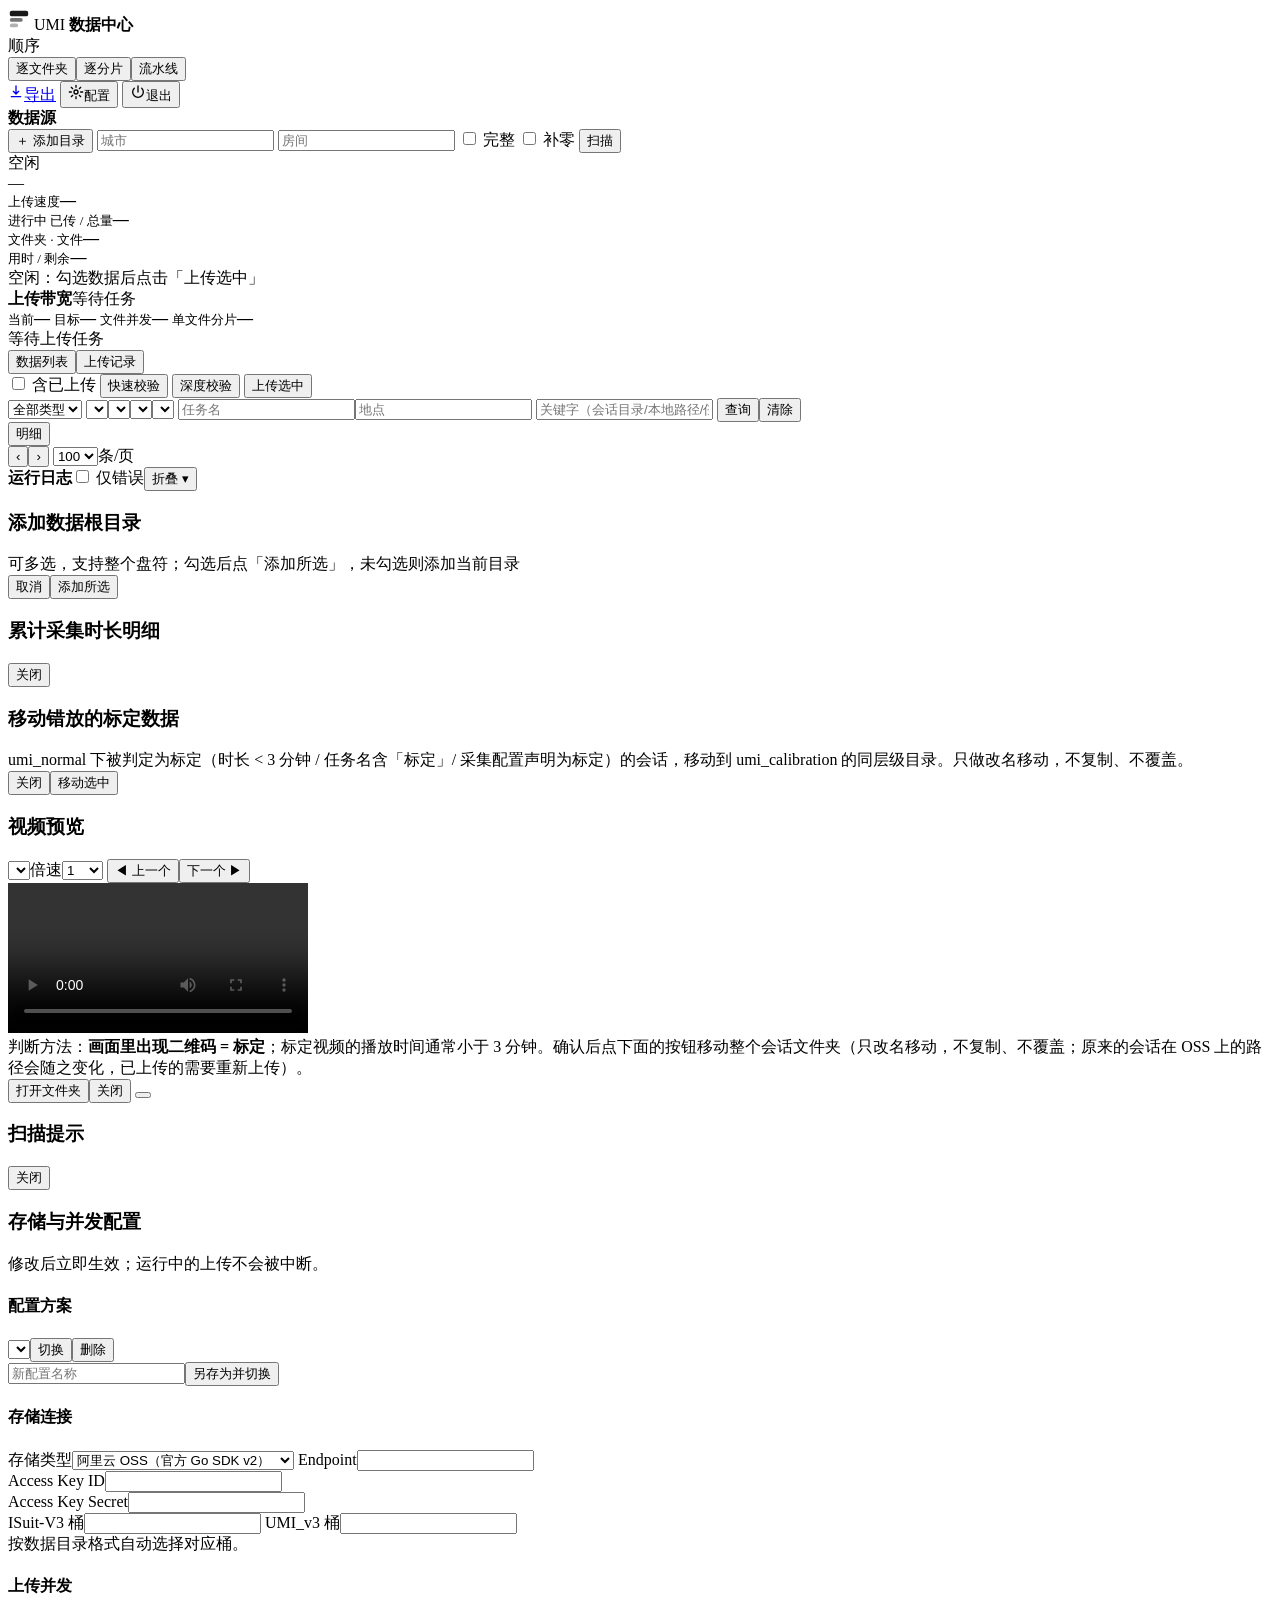
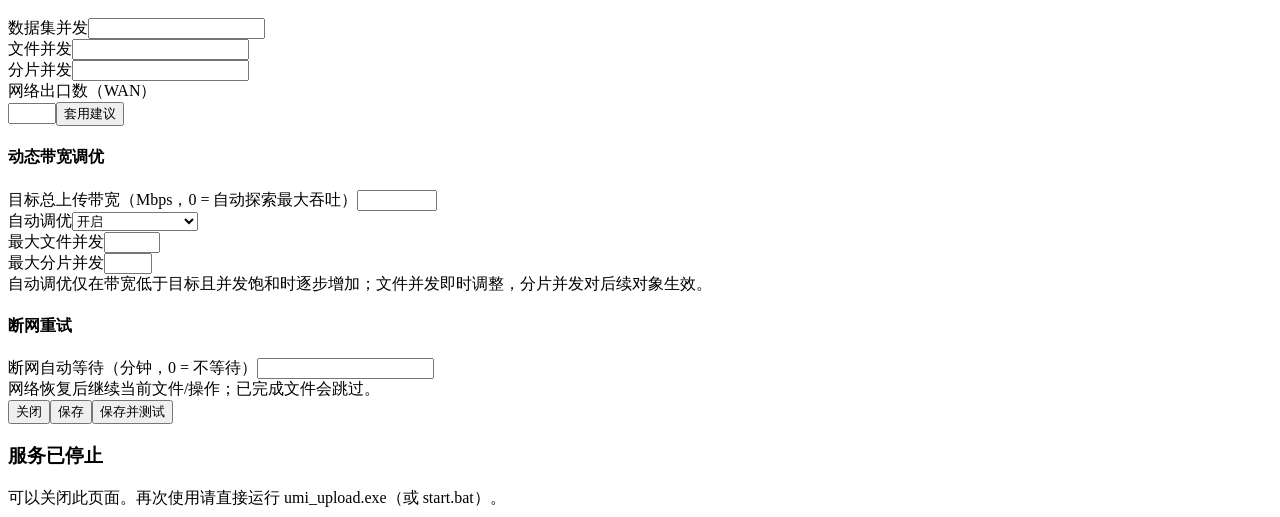
==== web/index.html @ 554975e3 "ui: simplify upload bandwidth card labels" ====
<!doctype html>
<html lang="zh">
<head>
<meta charset="utf-8">
<meta name="viewport" content="width=device-width,initial-scale=1">
<title>UMI 数据中心</title>
<link rel="stylesheet" href="/static/css/app.css">
</head>
<body>
<!-- 页面结构（自上而下）：应用栏 → 中断提示 → [数据源 | 进度] → 工具栏(页签+操作) → 过滤条 → 汇总/分页 → 表格 → 日志。
     交互统一用 data-act / data-change 属性，处理函数在 js/main.js 的 ACT 表里。样式变量在 css/app.css 顶部。 -->

<header class="appbar">
  <div class="brand">
    <svg viewBox="0 0 24 24" width="22" height="22" aria-hidden="true"><rect x="2" y="3" width="20" height="6" rx="2" fill="currentColor" opacity=".9"/><rect x="2" y="11" width="14" height="4" rx="2" fill="currentColor" opacity=".55"/><rect x="2" y="17" width="9" height="4" rx="2" fill="currentColor" opacity=".3"/></svg>
    <span>UMI <b>数据中心</b></span>
  </div>
  <span class="grow"></span>
  <div class="ctls">
    <div class="ctl" title="基于阿里云 OSS Go SDK 上传：逐文件夹（上个文件夹传完再传下一个）；逐分片（每个文件夹传完即核对远端列表，后台提前算哈希）；流水线（整会话连续上传，无文件夹间空档，带宽利用最高）"><label>顺序</label>
      <div class="seg"><button data-act="cfg" data-k="order" data-v="folder">逐文件夹</button><button data-act="cfg" data-k="order" data-v="slice">逐分片</button><button data-act="cfg" data-k="order" data-v="pipeline">流水线</button></div></div>
    <span class="vsep"></span>
    <a class="btn icon" href="/api/export" title="导出上传记录（官方客户端 upload-history 格式）"><svg viewBox="0 0 24 24" width="16" height="16"><path d="M12 3v12m0 0l-4-4m4 4l4-4M5 19h14" fill="none" stroke="currentColor" stroke-width="2" stroke-linecap="round" stroke-linejoin="round"/></svg>导出</a>
    <button class="btn icon" data-act="openConfig" title="OSS / 并发配置"><svg viewBox="0 0 24 24" width="16" height="16"><circle cx="12" cy="12" r="3" fill="none" stroke="currentColor" stroke-width="2"/><path d="M12 2v3m0 14v3M2 12h3m14 0h3M5 5l2 2m10 10l2 2M19 5l-2 2M7 17l-2 2" stroke="currentColor" stroke-width="2" stroke-linecap="round"/></svg>配置</button>
    <button class="btn icon danger" data-act="shutdown" title="退出服务（等同于关闭 cmd 窗口）"><svg viewBox="0 0 24 24" width="16" height="16"><path d="M12 3v9M6.4 6.4a8 8 0 1011.2 0" fill="none" stroke="currentColor" stroke-width="2" stroke-linecap="round"/></svg>退出</button>
  </div>
</header>

<div id="notice" class="notice" hidden></div>

<section class="top">
  <div class="card src">
    <div class="card-h"><b>数据源</b><span class="muted" id="sinfo"></span><span class="muted" id="prtp"></span><span class="grow"></span><button class="btn small warn" id="probBtn" data-act="openProblems" hidden></button></div>
    <div class="chips" id="roots"></div>
    <div class="bk" id="bkInfo" title="两种数据格式各自上传到的桶（目录名决定格式，格式决定桶）。在「配置」里修改"></div>
    <div class="row">
      <button class="btn" id="addBtn" data-act="openBrowse">＋ 添加目录</button>
      <input id="city" class="w58" placeholder="城市" title="可选：城市缩写，如 xz（自动大写）。城市和房间都填才会覆盖本地目录里的 PRT；都留空 = OSS 路径跟随本地文件夹名" data-input="prt">
      <input id="room" class="w58" placeholder="房间" title="可选：房间号，如 001。都留空 = OSS 路径跟随本地文件夹名（改名后重新扫描即生效）" data-input="prt">
      <span class="grow"></span>
      <label class="check" title="忽略缓存，重新统计每个会话。默认只重新统计有变化的会话，重复扫描很快"><input type="checkbox" id="fullscan"> 完整</label>
      <label class="check" title="OSS 路径里的房间号补零成 3 位（PRT_WX_room2 → PRT_WX_room002），不改动本地文件夹"><input type="checkbox" id="padroom"> 补零</label>
      <button class="btn primary" id="scanBtn" data-act="scan">扫描</button>
    </div>
  </div>

  <div class="card pp" id="pp">
    <div class="pp-head"><div><div class="muted" id="ptitle">空闲</div><div class="pct" id="pct">—</div></div>
      <div class="metrics">
        <div class="metric"><small>上传速度</small><b id="spd">—</b></div>
        <div class="metric"><small>进行中 已传 / 总量</small><b id="sent">—</b></div>
        <div class="metric"><small>文件夹 · 文件</small><b id="fil">—</b></div>
        <div class="metric"><small>用时 / 剩余</small><b id="eta">—</b></div>
      </div></div>
    <div class="bar"><i id="bar1"></i></div>
    <div class="status-line" id="pl">空闲：勾选数据后点击「上传选中」</div>
  </div>

  <section class="bandwidth-card" id="bandwidthCard" aria-live="polite">
    <div class="bandwidth-title"><span class="bandwidth-dot"></span><b>上传带宽</b><span id="bwState" class="bw-state">等待任务</span></div>
    <div class="bandwidth-metrics">
      <span><small>当前</small><b id="bwSpeed">—</b></span>
      <span><small>目标</small><b id="bwTarget">—</b></span>
      <span><small>文件并发</small><b id="bwFiles">—</b></span>
      <span><small>单文件分片</small><b id="bwParts">—</b></span>
    </div>
    <div class="bandwidth-reason" id="bwChange">等待上传任务</div>
  </section>
</section>

<div class="toolbar">
  <div class="tabs"><button id="t1" class="on" data-act="tab" data-n="1">数据列表</button><button id="t2" data-act="tab" data-n="2">上传记录</button></div>
  <div class="seg fmtseg" id="fmtSeg" title="按数据格式筛选：ISuit-V3 与 UMI_v3 可以同时加载，各自有自己的标定整理方式，上传到各自的桶"></div>
  <span class="grow"></span>
  <label class="check"><input type="checkbox" id="force"> 含已上传</label>
  <span class="grp" id="mvGrp" hidden><span class="grp-l">标定整理</span>
    <button class="btn act small" id="mvBtn" data-act="openMove" title="ISuit-V3：把 umi_normal 下被判定为标定的数据（时长 &lt; 3 分钟 / 任务名含「标定」）自动列出，确认后移到 umi_calibration 对应目录" hidden>ISuit 自动</button>
    <button class="btn act small" id="umvBtn" data-act="openMove" data-to="calibration" title="UMI_v3：先点会话名看视频（画面里有二维码 = 标定），勾选后移到 umi_calibration" hidden>UMI 移到标定</button>
    <button class="btn act small" id="mvBackBtn" data-act="openMove" data-to="normal" title="UMI_v3：把勾选的标定会话移回 umi_normal（选错了可以改回来）" hidden>UMI 移回常规</button></span>
  <button class="btn act" data-act="run" data-a="verify">快速校验</button>
  <button class="btn act" data-act="run" data-a="verify_deep">深度校验</button>
  <button class="btn primary act" id="bup" data-act="run" data-a="upload">上传选中</button>
</div>

<div class="filters-wrap"><div class="filters" id="flt">
  <select id="ft"><option value="">全部类型</option><option value="normal">常规</option><option value="calibration">标定</option></select>
  <select id="fs"></select><select id="fd"></select><select id="fe" title="采集日期（session 目录名里的日期）"></select><select id="fo"></select>
  <input id="fk" placeholder="任务名"><input id="fc" placeholder="地点">
  <input id="q" placeholder="关键字（会话目录/本地路径/任务/人员/地点/设备/SN；空格分隔多个词）">
  <button class="btn primary" data-act="query">查询</button><button class="btn" data-act="clear">清除</button>
</div></div>

<div class="summary"><div id="cards" class="summary-text"></div><button class="btn small" id="xlsBtn" data-act="exportXlsx" hidden title="按当前查询条件导出上传记录为 Excel（含汇总、按设备、按人员）">导出 Excel</button><button class="btn small" data-act="openGroups" title="按设备 / 按人员 查看累计采集时长">明细</button>
  <div class="pager"><button class="btn small" data-act="page" data-d="-1">‹</button><span id="pgi" class="muted"></span><button class="btn small" data-act="page" data-d="1">›</button>
    <select id="ps" data-change="pagesize" class="narrow"><option>50</option><option selected>100</option><option>200</option><option>500</option></select><span class="muted">条/页</span></div></div>

<div class="table-wrap" id="wr"><table id="tb"></table></div>

<section class="logbox" id="logbox">
  <div class="log-h"><b>运行日志</b><span class="grow"></span><label class="check"><input type="checkbox" id="onlye"> 仅错误</label><button class="btn small" data-act="toggleLog">折叠 ▾</button></div>
  <div id="lg"></div>
</section>

<div id="toast" class="toast"></div>

<!-- 弹窗：目录选择 / 扫描提示 / OSS 配置；退出后的遮罩 -->
<div class="modal" id="mb"><div class="dlg"><h3>添加数据根目录</h3><div class="muted">可多选，支持整个盘符；勾选后点「添加所选」，未勾选则添加当前目录</div>
  <div class="muted" id="bp"></div><div class="muted ok-text" id="bh"></div><div class="dirlist" id="bl"></div>
  <div class="dlg-f"><button class="btn" data-act="closeModal" data-m="mb">取消</button><button class="btn primary" data-act="addRoots">添加所选</button></div></div></div>

<div class="modal" id="mg"><div class="dlg wide"><h3>累计采集时长明细</h3><div class="muted" id="gscope"></div><div id="gbody" class="gbody"></div>
  <div class="dlg-f"><button class="btn" data-act="closeModal" data-m="mg">关闭</button></div></div></div>

<div class="modal" id="mm"><div class="dlg wide xl"><h3 id="mmTitle">移动错放的标定数据</h3>
  <div class="muted" id="mmDesc">umi_normal 下被判定为标定（时长 &lt; 3 分钟 / 任务名含「标定」/ 采集配置声明为标定）的会话，移动到 umi_calibration 的同层级目录。只做改名移动，不复制、不覆盖。</div>
  <div id="mbody" class="gbody"></div><div id="mres" class="mres"></div>
  <div class="dlg-f"><button class="btn" data-act="closeModal" data-m="mm">关闭</button><button class="btn primary" id="mgo" data-act="doMove">移动选中</button></div></div></div>

<div class="modal" id="vm"><div class="dlg wide xl vdlg"><h3 id="vtitle">视频预览</h3>
  <div class="muted" id="vinfo"></div>
  <div class="vbar"><select id="vsel" title="选择相机视频"></select><label class="vlab">倍速<select id="vrate"><option>0.5</option><option selected>1</option><option>2</option><option>4</option><option>8</option></select></label>
    <button class="btn small" data-act="stepVideo" data-d="-1" title="列表里的上一个会话">◀ 上一个</button><button class="btn small" data-act="stepVideo" data-d="1" title="列表里的下一个会话">下一个 ▶</button></div>
  <video id="vplayer" controls preload="metadata"></video>
  <div class="muted" id="vdur"></div><div class="e-text" id="verr"></div>
  <div class="muted vhint">判断方法：<b>画面里出现二维码 = 标定</b>；标定视频的播放时间通常小于 3 分钟。确认后点下面的按钮移动整个会话文件夹（只改名移动，不复制、不覆盖；原来的会话在 OSS 上的路径会随之变化，已上传的需要重新上传）。</div>
  <div class="dlg-f"><button class="btn" data-act="videoFolder">打开文件夹</button><span class="grow"></span><button class="btn" data-act="closeVideo">关闭</button>
    <button class="btn primary" id="vmove" data-act="videoMove"></button></div></div></div>

<div class="modal" id="mp"><div class="dlg wide"><h3>扫描提示</h3><div id="pbody" class="pbody"></div>
  <div class="dlg-f"><button class="btn" data-act="closeModal" data-m="mp">关闭</button></div></div></div>

<div class="modal" id="mc"><div class="dlg config-dlg">
  <div class="config-head"><div><h3>存储与并发配置</h3><div class="muted">修改后立即生效；运行中的上传不会被中断。</div></div></div>
  <section class="cfg-profile">
    <h4 class="sec">配置方案</h4>
    <div class="cfg-profile-row"><select id="c_profile_select"></select><button class="btn" data-act="switchConfigProfile">切换</button><button class="btn" data-act="deleteConfigProfile">删除</button></div>
    <div class="cfg-profile-row"><input id="c_profile_name" placeholder="新配置名称"><button class="btn" data-act="saveConfigAsProfile">另存为并切换</button></div>
  </section>
  <div class="cfg-grid">
    <section class="cfg-section">
      <h4 class="sec">存储连接</h4>
      <label>存储类型</label><select id="c_storage_type"><option value="aliyun">阿里云 OSS（官方 Go SDK v2）</option><option value="s3">MinIO / S3（AWS Signature V4）</option></select>
      <label>Endpoint</label><input id="c_endpoint">
      <div class="cfg-two"><div><label>Access Key ID</label><input id="c_ak"></div><div><label>Access Key Secret</label><input id="c_sk" type="password"></div></div>
      <label>ISuit-V3 桶</label><input id="c_bucket" spellcheck="false" autocomplete="off">
      <label>UMI_v3 桶</label><input id="c_bucket_umi" spellcheck="false" autocomplete="off">
      <div class="muted cfg-hint">按数据目录格式自动选择对应桶。</div>
    </section>
    <section class="cfg-section">
      <h4 class="sec">上传并发</h4>
      <div class="cfg-three">
        <div><label>数据集并发</label><input id="c_ds_jobs" type="number" min="1"></div>
        <div><label>文件并发</label><input id="c_jobs" type="number" min="1"></div>
        <div><label>分片并发</label><input id="c_parallel" type="number" min="1"></div>
      </div>
      <label>网络出口数（WAN）</label><div class="cfg-inline"><input id="c_wan" type="number" min="1" max="16"><button class="btn" data-act="applyNet">套用建议</button></div>
      <div class="muted cfg-hint" id="c_net"></div>
    </section>
    <section class="cfg-section cfg-bandwidth">
      <h4 class="sec">动态带宽调优</h4>
      <label>目标总上传带宽（Mbps，0 = 自动探索最大吞吐）</label><input id="c_target_mbps" type="number" min="0" max="100000" step="10">
      <div class="cfg-two">
        <div><label>自动调优</label><select id="c_auto_tune"><option value="true">开启</option><option value="false">关闭（手动并发）</option></select></div>
        <div><label>最大文件并发</label><input id="c_max_jobs" type="number" min="1" max="512"></div>
      </div>
      <label>最大分片并发</label><input id="c_max_parallel" type="number" min="1" max="64">
      <div class="muted cfg-hint">自动调优仅在带宽低于目标且并发饱和时逐步增加；文件并发即时调整，分片并发对后续对象生效。</div>
      <div class="muted cfg-hint" id="c_bandwidth_status"></div>
    </section>
    <section class="cfg-section cfg-retry">
      <h4 class="sec">断网重试</h4>
      <label>断网自动等待（分钟，0 = 不等待）</label><input id="c_net_wait" type="number" min="0">
      <div class="muted cfg-hint">网络恢复后继续当前文件/操作；已完成文件会跳过。</div>
    </section>
  </div>
  <div class="muted" id="cmsg"></div>
  <div class="dlg-f"><button class="btn" data-act="closeModal" data-m="mc">关闭</button><button class="btn" data-act="saveConfig">保存</button><button class="btn primary" data-act="saveConfig" data-test="1">保存并测试</button></div>
</div></div>

<div class="modal solid" id="bye"><div class="dlg"><h3>服务已停止</h3><div class="muted">可以关闭此页面。再次使用请直接运行 umi_upload.exe（或 start.bat）。</div></div></div>

<!-- 脚本按依赖顺序加载（均为普通脚本，共享全局）：util → api → panel → filters → tables → dialogs → main -->
<script src="/static/js/util.js"></script>
<script src="/static/js/api.js"></script>
<script src="/static/js/panel.js"></script>
<script src="/static/js/filters.js"></script>
<script src="/static/js/tables.js"></script>
<script src="/static/js/dialogs.js"></script>
<script src="/static/js/video.js"></script>
<script src="/static/js/main.js"></script>
</body>
</html>
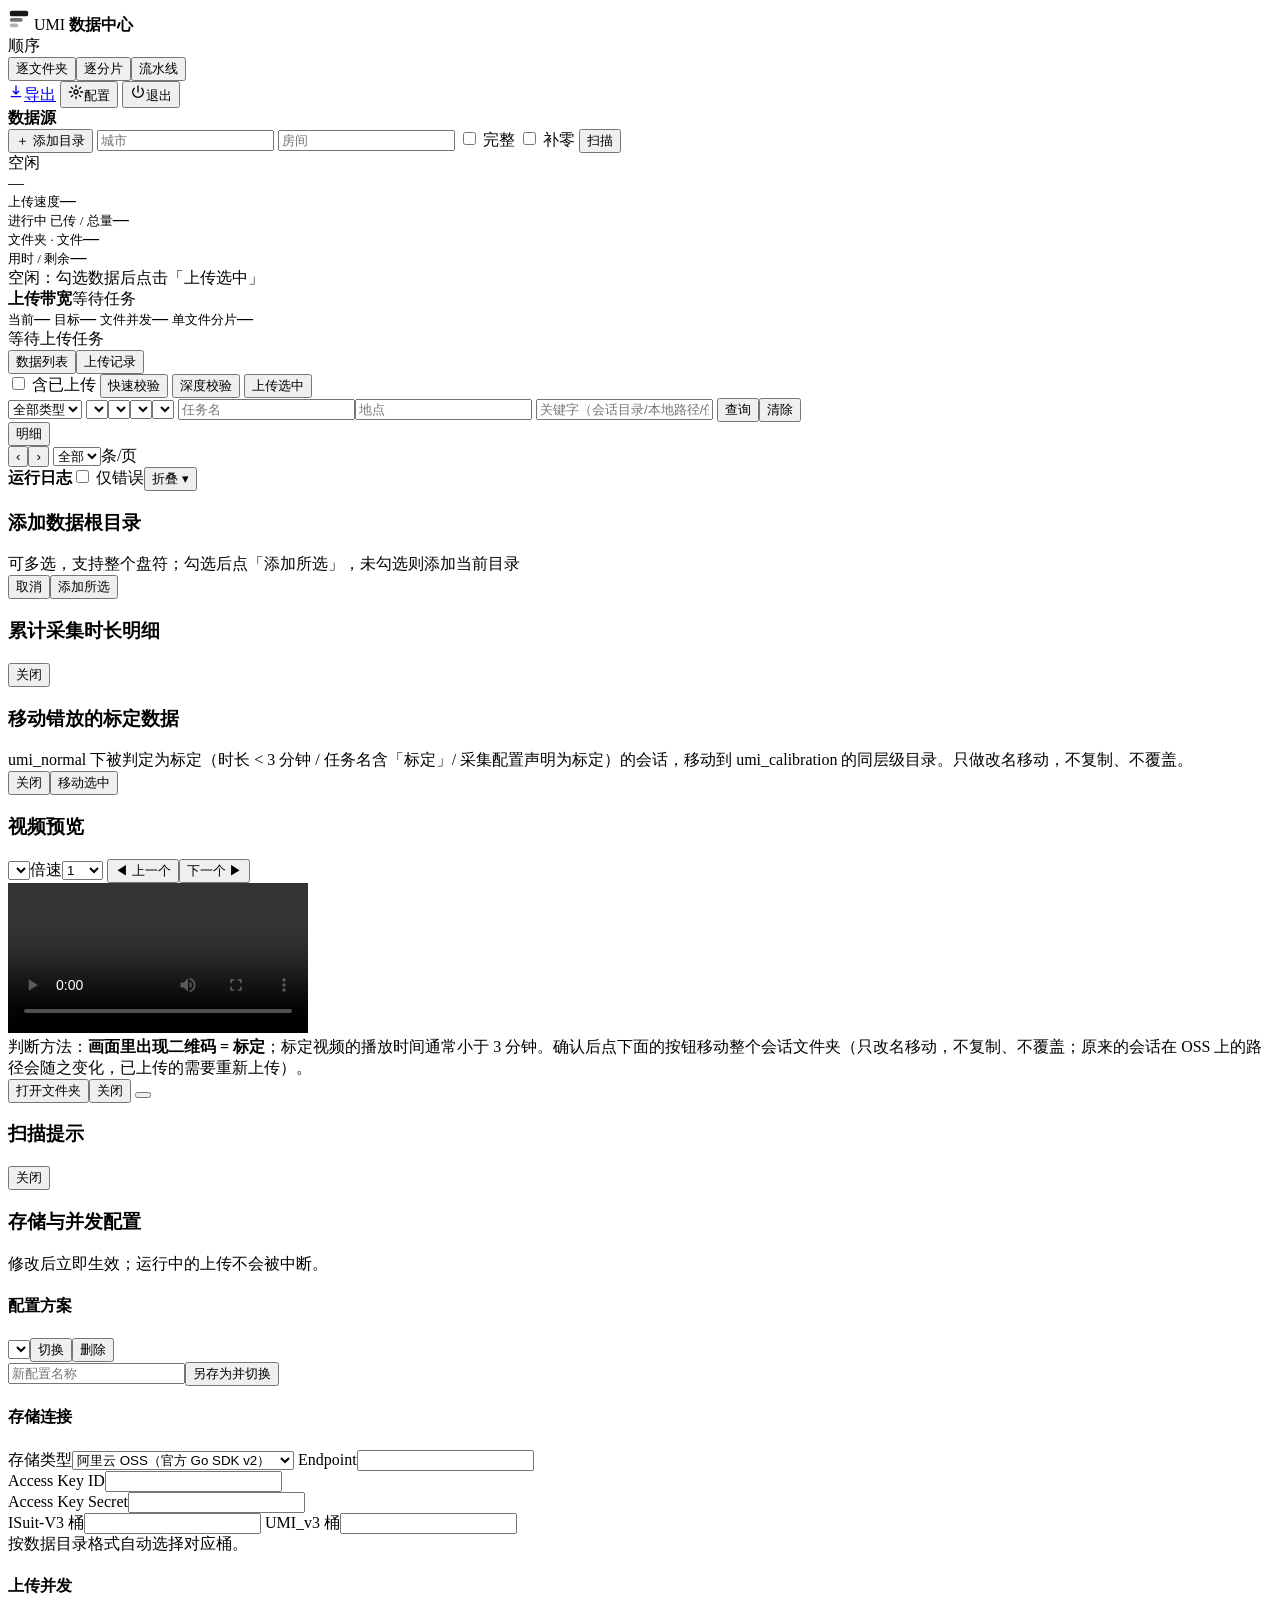
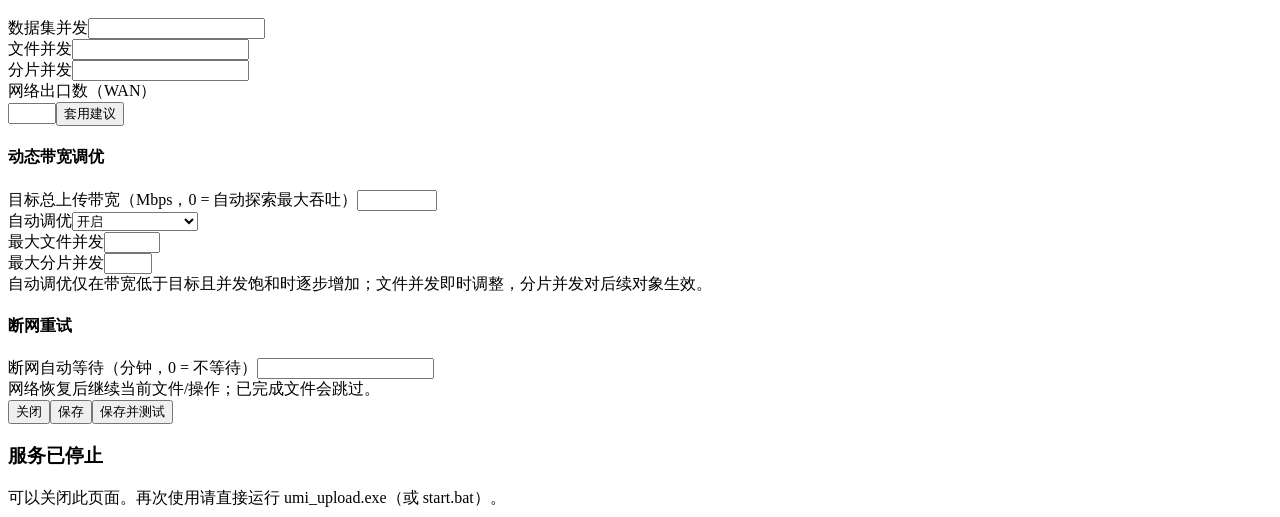
==== commit eada326a: "Show all table rows by default" ====
--- a/web/index.html
+++ b/web/index.html
@@ -18,7 +18,7 @@
   <span class="grow"></span>
   <div class="ctls">
     <div class="ctl" title="基于阿里云 OSS Go SDK 上传：逐文件夹（上个文件夹传完再传下一个）；逐分片（每个文件夹传完即核对远端列表，后台提前算哈希）；流水线（整会话连续上传，无文件夹间空档，带宽利用最高）"><label>顺序</label>
-      <div class="seg"><button data-act="cfg" data-k="order" data-v="folder">逐文件夹</button><button data-act="cfg" data-k="order" data-v="slice">逐分片</button><button data-act="cfg" data-k="order" data-v="pipeline">流水线</button></div></div>
+      <div class="seg" role="group" aria-label="上传顺序"><button data-act="cfg" data-k="order" data-v="folder">逐文件夹</button><button data-act="cfg" data-k="order" data-v="slice">逐分片</button><button data-act="cfg" data-k="order" data-v="pipeline">流水线</button></div></div>
     <span class="vsep"></span>
     <a class="btn icon" href="/api/export" title="导出上传记录（官方客户端 upload-history 格式）"><svg viewBox="0 0 24 24" width="16" height="16"><path d="M12 3v12m0 0l-4-4m4 4l4-4M5 19h14" fill="none" stroke="currentColor" stroke-width="2" stroke-linecap="round" stroke-linejoin="round"/></svg>导出</a>
     <button class="btn icon" data-act="openConfig" title="OSS / 并发配置"><svg viewBox="0 0 24 24" width="16" height="16"><circle cx="12" cy="12" r="3" fill="none" stroke="currentColor" stroke-width="2"/><path d="M12 2v3m0 14v3M2 12h3m14 0h3M5 5l2 2m10 10l2 2M19 5l-2 2M7 17l-2 2" stroke="currentColor" stroke-width="2" stroke-linecap="round"/></svg>配置</button>
@@ -35,8 +35,8 @@
     <div class="bk" id="bkInfo" title="两种数据格式各自上传到的桶（目录名决定格式，格式决定桶）。在「配置」里修改"></div>
     <div class="row">
       <button class="btn" id="addBtn" data-act="openBrowse">＋ 添加目录</button>
-      <input id="city" class="w58" placeholder="城市" title="可选：城市缩写，如 xz（自动大写）。城市和房间都填才会覆盖本地目录里的 PRT；都留空 = OSS 路径跟随本地文件夹名" data-input="prt">
-      <input id="room" class="w58" placeholder="房间" title="可选：房间号，如 001。都留空 = OSS 路径跟随本地文件夹名（改名后重新扫描即生效）" data-input="prt">
+      <input id="city" aria-label="城市缩写" class="w58" placeholder="城市" title="可选：城市缩写，如 xz（自动大写）。城市和房间都填才会覆盖本地目录里的 PRT；都留空 = OSS 路径跟随本地文件夹名" data-input="prt">
+      <input id="room" aria-label="房间号" class="w58" placeholder="房间" title="可选：房间号，如 001。都留空 = OSS 路径跟随本地文件夹名（改名后重新扫描即生效）" data-input="prt">
       <span class="grow"></span>
       <label class="check" title="忽略缓存，重新统计每个会话。默认只重新统计有变化的会话，重复扫描很快"><input type="checkbox" id="fullscan"> 完整</label>
       <label class="check" title="OSS 路径里的房间号补零成 3 位（PRT_WX_room2 → PRT_WX_room002），不改动本地文件夹"><input type="checkbox" id="padroom"> 补零</label>
@@ -69,7 +69,7 @@
 </section>
 
 <div class="toolbar">
-  <div class="tabs"><button id="t1" class="on" data-act="tab" data-n="1">数据列表</button><button id="t2" data-act="tab" data-n="2">上传记录</button></div>
+  <div class="tabs" role="group" aria-label="页面视图"><button id="t1" class="on" data-act="tab" data-n="1">数据列表</button><button id="t2" data-act="tab" data-n="2">上传记录</button></div>
   <div class="seg fmtseg" id="fmtSeg" title="按数据格式筛选：ISuit-V3 与 UMI_v3 可以同时加载，各自有自己的标定整理方式，上传到各自的桶"></div>
   <span class="grow"></span>
   <label class="check"><input type="checkbox" id="force"> 含已上传</label>
@@ -83,16 +83,16 @@
 </div>
 
 <div class="filters-wrap"><div class="filters" id="flt">
-  <select id="ft"><option value="">全部类型</option><option value="normal">常规</option><option value="calibration">标定</option></select>
-  <select id="fs"></select><select id="fd"></select><select id="fe" title="采集日期（session 目录名里的日期）"></select><select id="fo"></select>
-  <input id="fk" placeholder="任务名"><input id="fc" placeholder="地点">
-  <input id="q" placeholder="关键字（会话目录/本地路径/任务/人员/地点/设备/SN；空格分隔多个词）">
+  <select id="ft" aria-label="数据类型筛选"><option value="">全部类型</option><option value="normal">常规</option><option value="calibration">标定</option></select>
+  <select id="fs" aria-label="状态筛选"></select><select id="fd" aria-label="设备筛选"></select><select id="fe" aria-label="采集日期筛选" title="采集日期（session 目录名里的日期）"></select><select id="fo" aria-label="人员筛选"></select>
+  <input id="fk" aria-label="任务名筛选" placeholder="任务名"><input id="fc" aria-label="地点筛选" placeholder="地点">
+  <input id="q" aria-label="关键字筛选" placeholder="关键字（会话目录/本地路径/任务/人员/地点/设备/SN；空格分隔多个词）">
   <button class="btn primary" data-act="query">查询</button><button class="btn" data-act="clear">清除</button>
 </div></div>
 
 <div class="summary"><div id="cards" class="summary-text"></div><button class="btn small" id="xlsBtn" data-act="exportXlsx" hidden title="按当前查询条件导出上传记录为 Excel（含汇总、按设备、按人员）">导出 Excel</button><button class="btn small" data-act="openGroups" title="按设备 / 按人员 查看累计采集时长">明细</button>
-  <div class="pager"><button class="btn small" data-act="page" data-d="-1">‹</button><span id="pgi" class="muted"></span><button class="btn small" data-act="page" data-d="1">›</button>
-    <select id="ps" data-change="pagesize" class="narrow"><option>50</option><option selected>100</option><option>200</option><option>500</option></select><span class="muted">条/页</span></div></div>
+  <div class="pager"><button class="btn small" aria-label="上一页" data-act="page" data-d="-1">‹</button><span id="pgi" class="muted"></span><button class="btn small" aria-label="下一页" data-act="page" data-d="1">›</button>
+    <select id="ps" aria-label="每页条数" data-change="pagesize" class="narrow"><option value="all" selected>全部</option><option value="50">50</option><option value="100">100</option><option value="200">200</option><option value="500">500</option></select><span class="muted">条/页</span></div></div>
 
 <div class="table-wrap" id="wr"><table id="tb"></table></div>
 
@@ -104,21 +104,21 @@
 <div id="toast" class="toast"></div>
 
 <!-- 弹窗：目录选择 / 扫描提示 / OSS 配置；退出后的遮罩 -->
-<div class="modal" id="mb"><div class="dlg"><h3>添加数据根目录</h3><div class="muted">可多选，支持整个盘符；勾选后点「添加所选」，未勾选则添加当前目录</div>
+<div class="modal" id="mb" role="dialog" aria-modal="true" aria-labelledby="mbTitle"><div class="dlg"><h3 id="mbTitle">添加数据根目录</h3><div class="muted">可多选，支持整个盘符；勾选后点「添加所选」，未勾选则添加当前目录</div>
   <div class="muted" id="bp"></div><div class="muted ok-text" id="bh"></div><div class="dirlist" id="bl"></div>
   <div class="dlg-f"><button class="btn" data-act="closeModal" data-m="mb">取消</button><button class="btn primary" data-act="addRoots">添加所选</button></div></div></div>
 
-<div class="modal" id="mg"><div class="dlg wide"><h3>累计采集时长明细</h3><div class="muted" id="gscope"></div><div id="gbody" class="gbody"></div>
+<div class="modal" id="mg" role="dialog" aria-modal="true" aria-labelledby="mgTitle"><div class="dlg wide"><h3 id="mgTitle">累计采集时长明细</h3><div class="muted" id="gscope"></div><div id="gbody" class="gbody"></div>
   <div class="dlg-f"><button class="btn" data-act="closeModal" data-m="mg">关闭</button></div></div></div>
 
-<div class="modal" id="mm"><div class="dlg wide xl"><h3 id="mmTitle">移动错放的标定数据</h3>
+<div class="modal" id="mm" role="dialog" aria-modal="true" aria-labelledby="mmTitle"><div class="dlg wide xl"><h3 id="mmTitle">移动错放的标定数据</h3>
   <div class="muted" id="mmDesc">umi_normal 下被判定为标定（时长 &lt; 3 分钟 / 任务名含「标定」/ 采集配置声明为标定）的会话，移动到 umi_calibration 的同层级目录。只做改名移动，不复制、不覆盖。</div>
   <div id="mbody" class="gbody"></div><div id="mres" class="mres"></div>
   <div class="dlg-f"><button class="btn" data-act="closeModal" data-m="mm">关闭</button><button class="btn primary" id="mgo" data-act="doMove">移动选中</button></div></div></div>
 
-<div class="modal" id="vm"><div class="dlg wide xl vdlg"><h3 id="vtitle">视频预览</h3>
+<div class="modal" id="vm" role="dialog" aria-modal="true" aria-labelledby="vtitle"><div class="dlg wide xl vdlg"><h3 id="vtitle">视频预览</h3>
   <div class="muted" id="vinfo"></div>
-  <div class="vbar"><select id="vsel" title="选择相机视频"></select><label class="vlab">倍速<select id="vrate"><option>0.5</option><option selected>1</option><option>2</option><option>4</option><option>8</option></select></label>
+  <div class="vbar"><select id="vsel" aria-label="选择相机视频" title="选择相机视频"></select><label class="vlab">倍速<select id="vrate"><option>0.5</option><option selected>1</option><option>2</option><option>4</option><option>8</option></select></label>
     <button class="btn small" data-act="stepVideo" data-d="-1" title="列表里的上一个会话">◀ 上一个</button><button class="btn small" data-act="stepVideo" data-d="1" title="列表里的下一个会话">下一个 ▶</button></div>
   <video id="vplayer" controls preload="metadata"></video>
   <div class="muted" id="vdur"></div><div class="e-text" id="verr"></div>
@@ -126,50 +126,50 @@
   <div class="dlg-f"><button class="btn" data-act="videoFolder">打开文件夹</button><span class="grow"></span><button class="btn" data-act="closeVideo">关闭</button>
     <button class="btn primary" id="vmove" data-act="videoMove"></button></div></div></div>
 
-<div class="modal" id="mp"><div class="dlg wide"><h3>扫描提示</h3><div id="pbody" class="pbody"></div>
+<div class="modal" id="mp" role="dialog" aria-modal="true" aria-labelledby="mpTitle"><div class="dlg wide"><h3 id="mpTitle">扫描提示</h3><div id="pbody" class="pbody"></div>
   <div class="dlg-f"><button class="btn" data-act="closeModal" data-m="mp">关闭</button></div></div></div>
 
-<div class="modal" id="mc"><div class="dlg config-dlg">
-  <div class="config-head"><div><h3>存储与并发配置</h3><div class="muted">修改后立即生效；运行中的上传不会被中断。</div></div></div>
+<div class="modal" id="mc" role="dialog" aria-modal="true" aria-labelledby="mcTitle"><div class="dlg config-dlg">
+  <div class="config-head"><div><h3 id="mcTitle">存储与并发配置</h3><div class="muted">修改后立即生效；运行中的上传不会被中断。</div></div></div>
   <section class="cfg-profile">
     <h4 class="sec">配置方案</h4>
-    <div class="cfg-profile-row"><select id="c_profile_select"></select><button class="btn" data-act="switchConfigProfile">切换</button><button class="btn" data-act="deleteConfigProfile">删除</button></div>
-    <div class="cfg-profile-row"><input id="c_profile_name" placeholder="新配置名称"><button class="btn" data-act="saveConfigAsProfile">另存为并切换</button></div>
+    <div class="cfg-profile-row"><select id="c_profile_select" aria-label="配置方案"></select><button class="btn" data-act="switchConfigProfile">切换</button><button class="btn" data-act="deleteConfigProfile">删除</button></div>
+    <div class="cfg-profile-row"><input id="c_profile_name" aria-label="新配置名称" placeholder="新配置名称"><button class="btn" data-act="saveConfigAsProfile">另存为并切换</button></div>
   </section>
   <div class="cfg-grid">
     <section class="cfg-section">
       <h4 class="sec">存储连接</h4>
-      <label>存储类型</label><select id="c_storage_type"><option value="aliyun">阿里云 OSS（官方 Go SDK v2）</option><option value="s3">MinIO / S3（AWS Signature V4）</option></select>
-      <label>Endpoint</label><input id="c_endpoint">
-      <div class="cfg-two"><div><label>Access Key ID</label><input id="c_ak"></div><div><label>Access Key Secret</label><input id="c_sk" type="password"></div></div>
-      <label>ISuit-V3 桶</label><input id="c_bucket" spellcheck="false" autocomplete="off">
-      <label>UMI_v3 桶</label><input id="c_bucket_umi" spellcheck="false" autocomplete="off">
+      <label for="c_storage_type">存储类型</label><select id="c_storage_type"><option value="aliyun">阿里云 OSS（官方 Go SDK v2）</option><option value="s3">MinIO / S3（AWS Signature V4）</option></select>
+      <label for="c_endpoint">Endpoint</label><input id="c_endpoint">
+      <div class="cfg-two"><div><label for="c_ak">Access Key ID</label><input id="c_ak"></div><div><label for="c_sk">Access Key Secret</label><input id="c_sk" type="password"></div></div>
+      <label for="c_bucket">ISuit-V3 桶</label><input id="c_bucket" spellcheck="false" autocomplete="off">
+      <label for="c_bucket_umi">UMI_v3 桶</label><input id="c_bucket_umi" spellcheck="false" autocomplete="off">
       <div class="muted cfg-hint">按数据目录格式自动选择对应桶。</div>
     </section>
     <section class="cfg-section">
       <h4 class="sec">上传并发</h4>
       <div class="cfg-three">
-        <div><label>数据集并发</label><input id="c_ds_jobs" type="number" min="1"></div>
-        <div><label>文件并发</label><input id="c_jobs" type="number" min="1"></div>
-        <div><label>分片并发</label><input id="c_parallel" type="number" min="1"></div>
+        <div><label for="c_ds_jobs">数据集并发</label><input id="c_ds_jobs" type="number" min="1"></div>
+        <div><label for="c_jobs">文件并发</label><input id="c_jobs" type="number" min="1"></div>
+        <div><label for="c_parallel">分片并发</label><input id="c_parallel" type="number" min="1"></div>
       </div>
-      <label>网络出口数（WAN）</label><div class="cfg-inline"><input id="c_wan" type="number" min="1" max="16"><button class="btn" data-act="applyNet">套用建议</button></div>
+      <label for="c_wan">网络出口数（WAN）</label><div class="cfg-inline"><input id="c_wan" type="number" min="1" max="16"><button class="btn" data-act="applyNet">套用建议</button></div>
       <div class="muted cfg-hint" id="c_net"></div>
     </section>
     <section class="cfg-section cfg-bandwidth">
       <h4 class="sec">动态带宽调优</h4>
-      <label>目标总上传带宽（Mbps，0 = 自动探索最大吞吐）</label><input id="c_target_mbps" type="number" min="0" max="100000" step="10">
+      <label for="c_target_mbps">目标总上传带宽（Mbps，0 = 自动探索最大吞吐）</label><input id="c_target_mbps" type="number" min="0" max="100000" step="10">
       <div class="cfg-two">
-        <div><label>自动调优</label><select id="c_auto_tune"><option value="true">开启</option><option value="false">关闭（手动并发）</option></select></div>
-        <div><label>最大文件并发</label><input id="c_max_jobs" type="number" min="1" max="512"></div>
+        <div><label for="c_auto_tune">自动调优</label><select id="c_auto_tune"><option value="true">开启</option><option value="false">关闭（手动并发）</option></select></div>
+        <div><label for="c_max_jobs">最大文件并发</label><input id="c_max_jobs" type="number" min="1" max="512"></div>
       </div>
-      <label>最大分片并发</label><input id="c_max_parallel" type="number" min="1" max="64">
+      <label for="c_max_parallel">最大分片并发</label><input id="c_max_parallel" type="number" min="1" max="64">
       <div class="muted cfg-hint">自动调优仅在带宽低于目标且并发饱和时逐步增加；文件并发即时调整，分片并发对后续对象生效。</div>
       <div class="muted cfg-hint" id="c_bandwidth_status"></div>
     </section>
     <section class="cfg-section cfg-retry">
       <h4 class="sec">断网重试</h4>
-      <label>断网自动等待（分钟，0 = 不等待）</label><input id="c_net_wait" type="number" min="0">
+      <label for="c_net_wait">断网自动等待（分钟，0 = 不等待）</label><input id="c_net_wait" type="number" min="0">
       <div class="muted cfg-hint">网络恢复后继续当前文件/操作；已完成文件会跳过。</div>
     </section>
   </div>
@@ -177,7 +177,7 @@
   <div class="dlg-f"><button class="btn" data-act="closeModal" data-m="mc">关闭</button><button class="btn" data-act="saveConfig">保存</button><button class="btn primary" data-act="saveConfig" data-test="1">保存并测试</button></div>
 </div></div>
 
-<div class="modal solid" id="bye"><div class="dlg"><h3>服务已停止</h3><div class="muted">可以关闭此页面。再次使用请直接运行 umi_upload.exe（或 start.bat）。</div></div></div>
+<div class="modal solid" id="bye" role="dialog" aria-modal="true" aria-labelledby="byeTitle"><div class="dlg"><h3 id="byeTitle">服务已停止</h3><div class="muted">可以关闭此页面。再次使用请直接运行 umi_upload.exe（或 start.bat）。</div></div></div>
 
 <!-- 脚本按依赖顺序加载（均为普通脚本，共享全局）：util → api → panel → filters → tables → dialogs → main -->
 <script src="/static/js/util.js"></script>
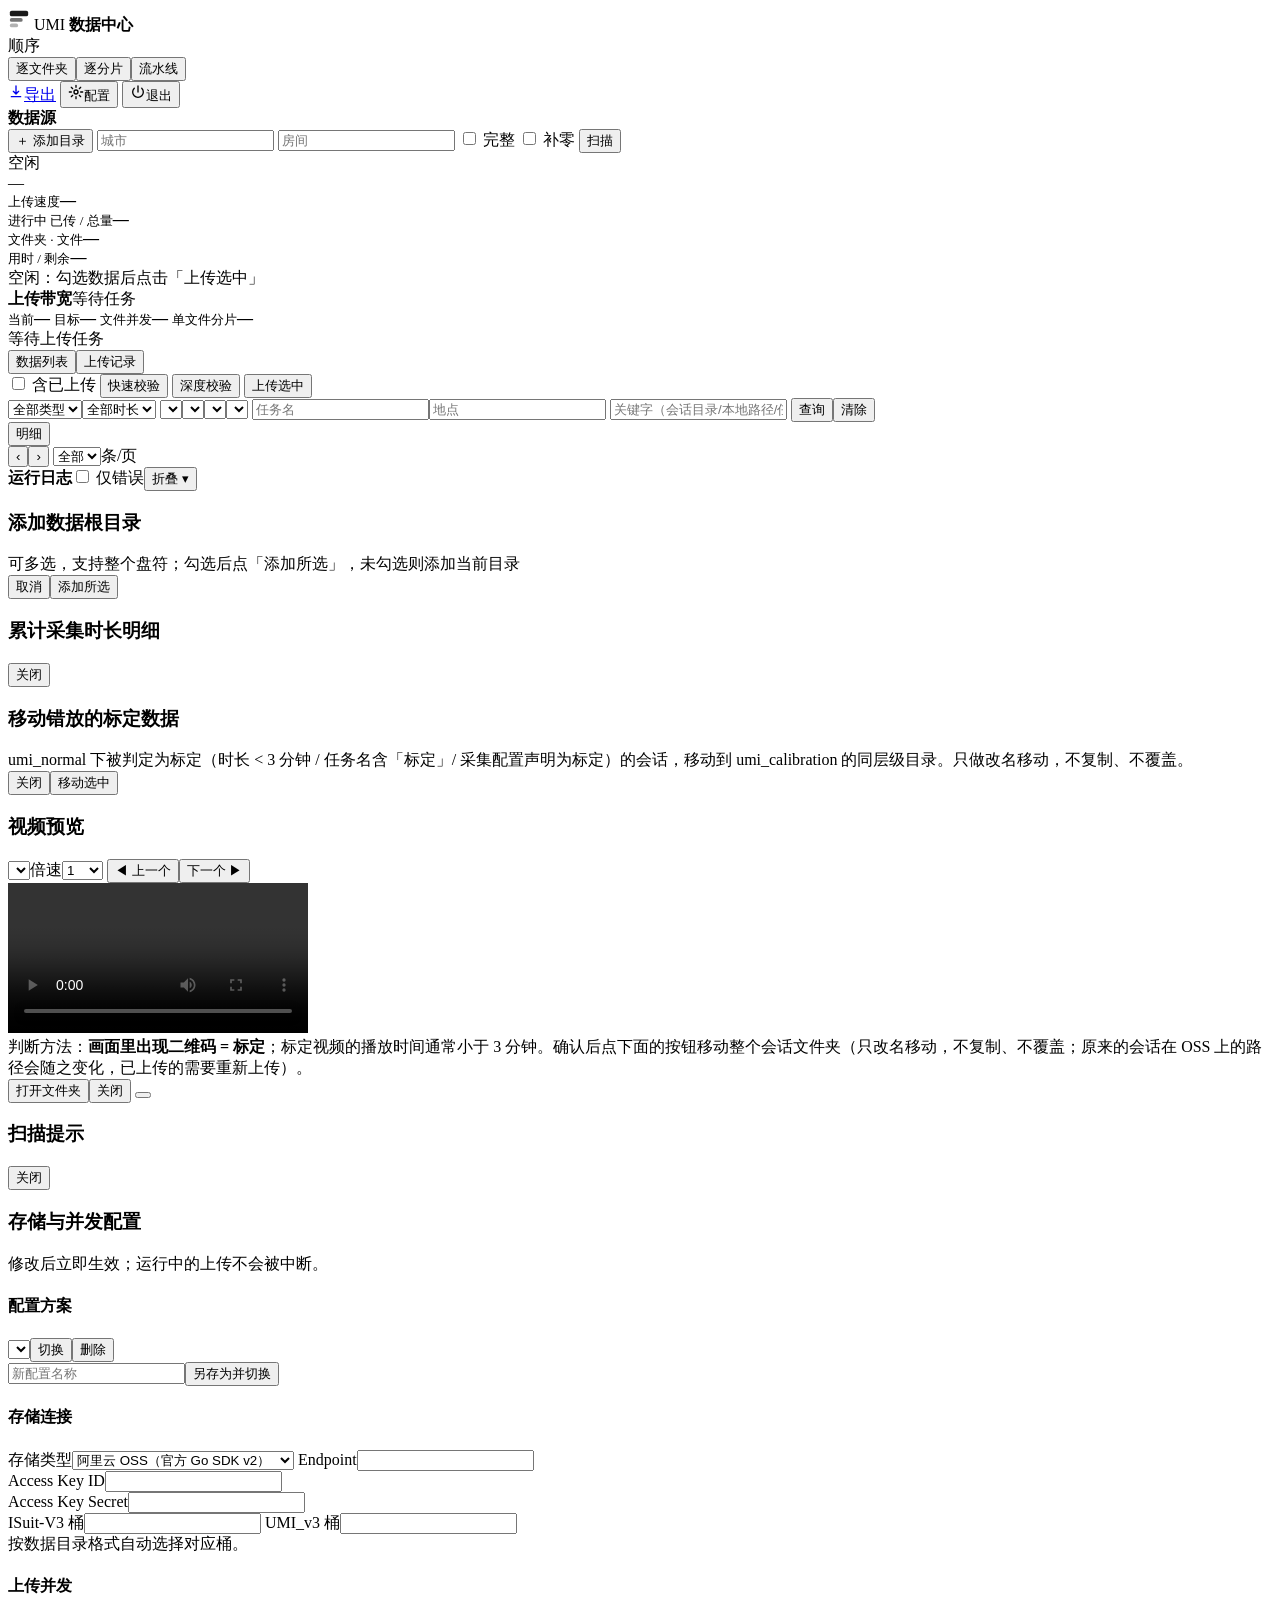
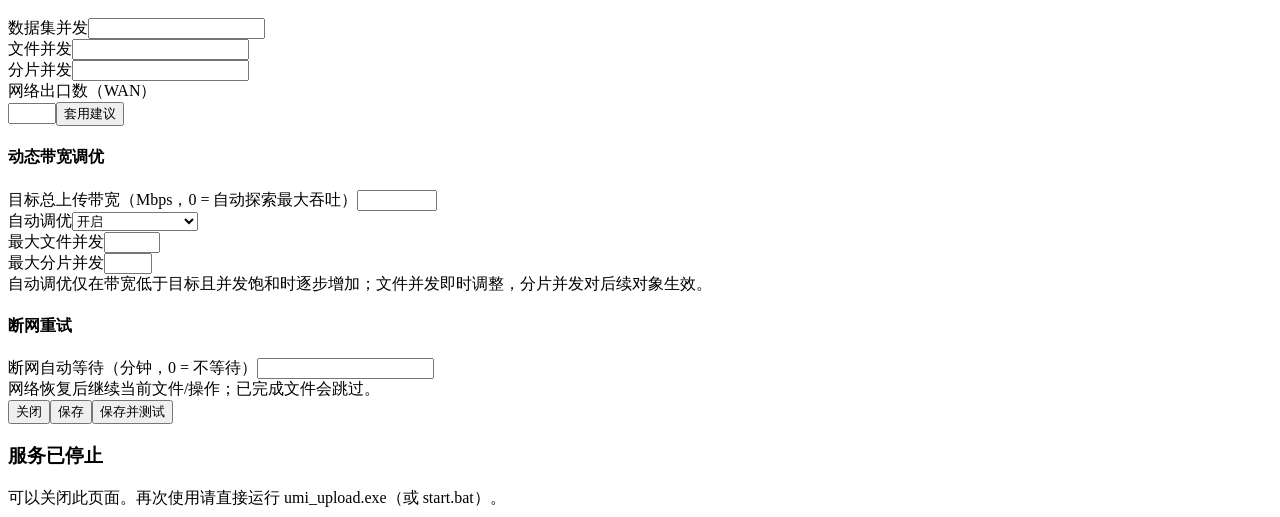
==== commit d44fa3be: "feat: add duration filter control" ====
--- a/web/index.html
+++ b/web/index.html
@@ -83,7 +83,7 @@
 </div>
 
 <div class="filters-wrap"><div class="filters" id="flt">
-  <select id="ft" aria-label="数据类型筛选"><option value="">全部类型</option><option value="normal">常规</option><option value="calibration">标定</option></select>
+  <select id="ft" aria-label="数据类型筛选"><option value="">全部类型</option><option value="normal">常规</option><option value="calibration">标定</option></select><select id="fdur" aria-label="采集时长筛选" title="只显示采集时长小于所选分钟数的会话"><option value="">全部时长</option><option value="180">&lt; 3 分钟</option><option value="240">&lt; 4 分钟</option><option value="300">&lt; 5 分钟</option></select>
   <select id="fs" aria-label="状态筛选"></select><select id="fd" aria-label="设备筛选"></select><select id="fe" aria-label="采集日期筛选" title="采集日期（session 目录名里的日期）"></select><select id="fo" aria-label="人员筛选"></select>
   <input id="fk" aria-label="任务名筛选" placeholder="任务名"><input id="fc" aria-label="地点筛选" placeholder="地点">
   <input id="q" aria-label="关键字筛选" placeholder="关键字（会话目录/本地路径/任务/人员/地点/设备/SN；空格分隔多个词）">
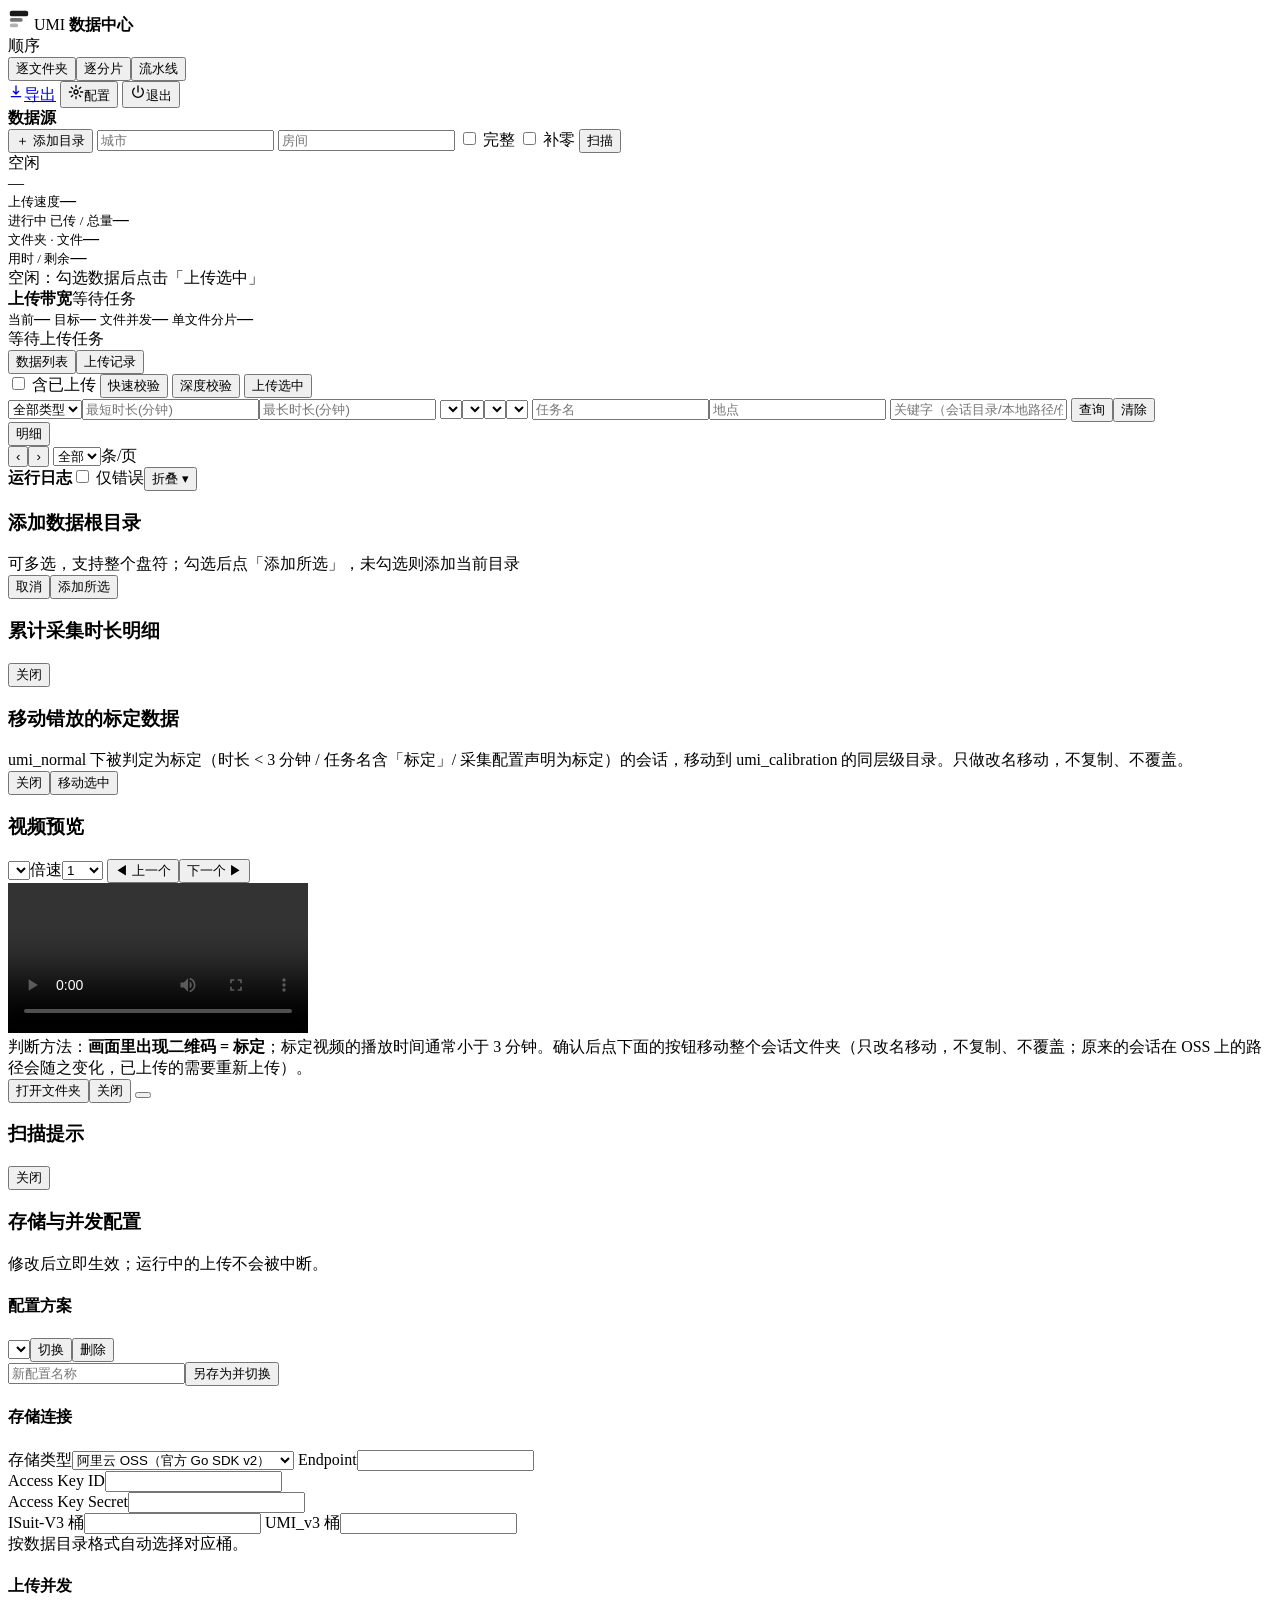
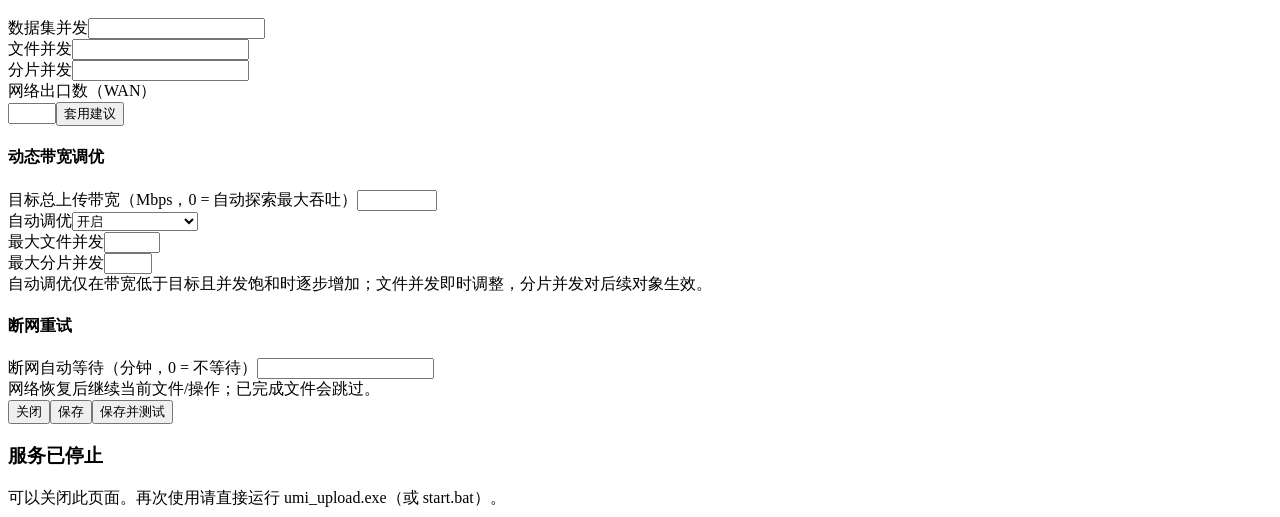
==== commit f7590676: "feat: allow custom duration range" ====
--- a/web/index.html
+++ b/web/index.html
@@ -83,7 +83,7 @@
 </div>
 
 <div class="filters-wrap"><div class="filters" id="flt">
-  <select id="ft" aria-label="数据类型筛选"><option value="">全部类型</option><option value="normal">常规</option><option value="calibration">标定</option></select><select id="fdur" aria-label="采集时长筛选" title="只显示采集时长小于所选分钟数的会话"><option value="">全部时长</option><option value="180">&lt; 3 分钟</option><option value="240">&lt; 4 分钟</option><option value="300">&lt; 5 分钟</option></select>
+  <select id="ft" aria-label="数据类型筛选"><option value="">全部类型</option><option value="normal">常规</option><option value="calibration">标定</option></select><input id="fdurMin" type="number" min="0" step="0.1" inputmode="decimal" aria-label="最短时长（分钟）" placeholder="最短时长(分钟)" title="时长下限，留空表示不限" class="w110"><input id="fdurMax" type="number" min="0" step="0.1" inputmode="decimal" aria-label="最长时长（分钟）" placeholder="最长时长(分钟)" title="时长上限，留空表示不限" class="w110">
   <select id="fs" aria-label="状态筛选"></select><select id="fd" aria-label="设备筛选"></select><select id="fe" aria-label="采集日期筛选" title="采集日期（session 目录名里的日期）"></select><select id="fo" aria-label="人员筛选"></select>
   <input id="fk" aria-label="任务名筛选" placeholder="任务名"><input id="fc" aria-label="地点筛选" placeholder="地点">
   <input id="q" aria-label="关键字筛选" placeholder="关键字（会话目录/本地路径/任务/人员/地点/设备/SN；空格分隔多个词）">
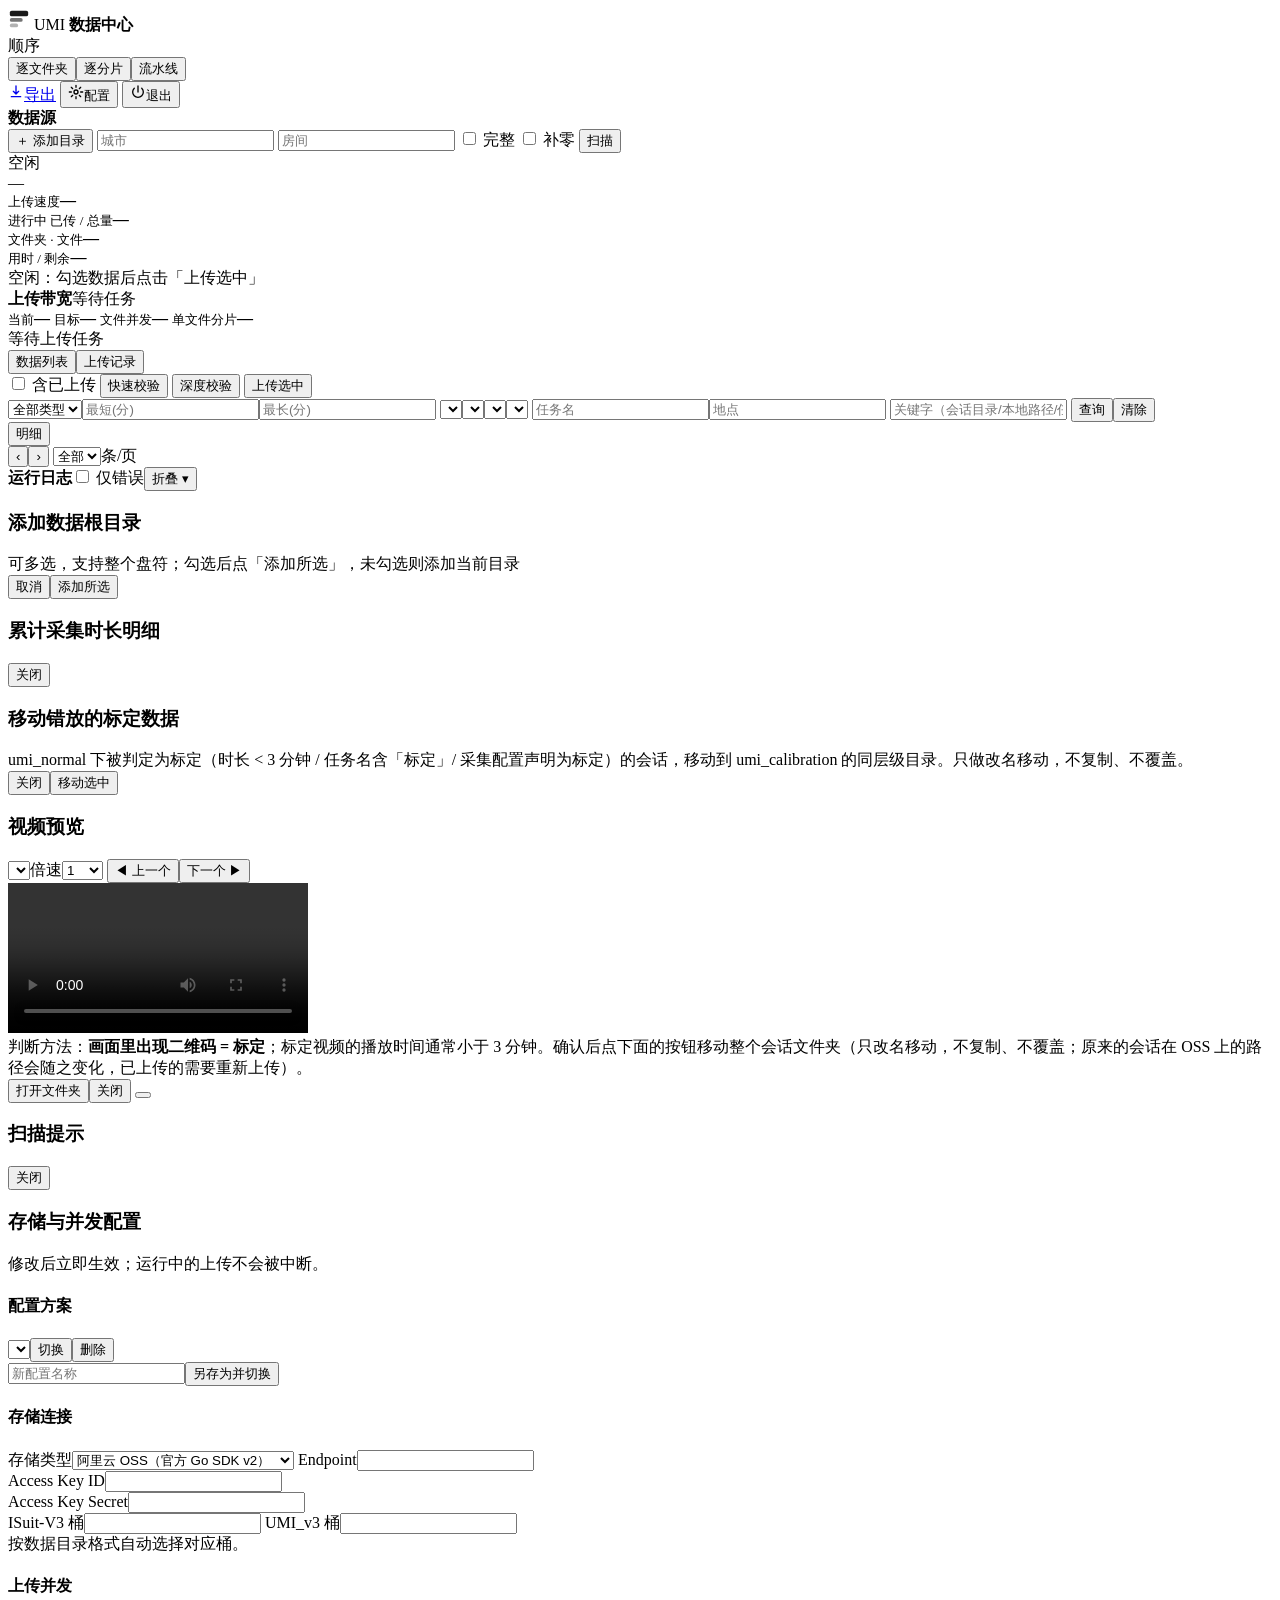
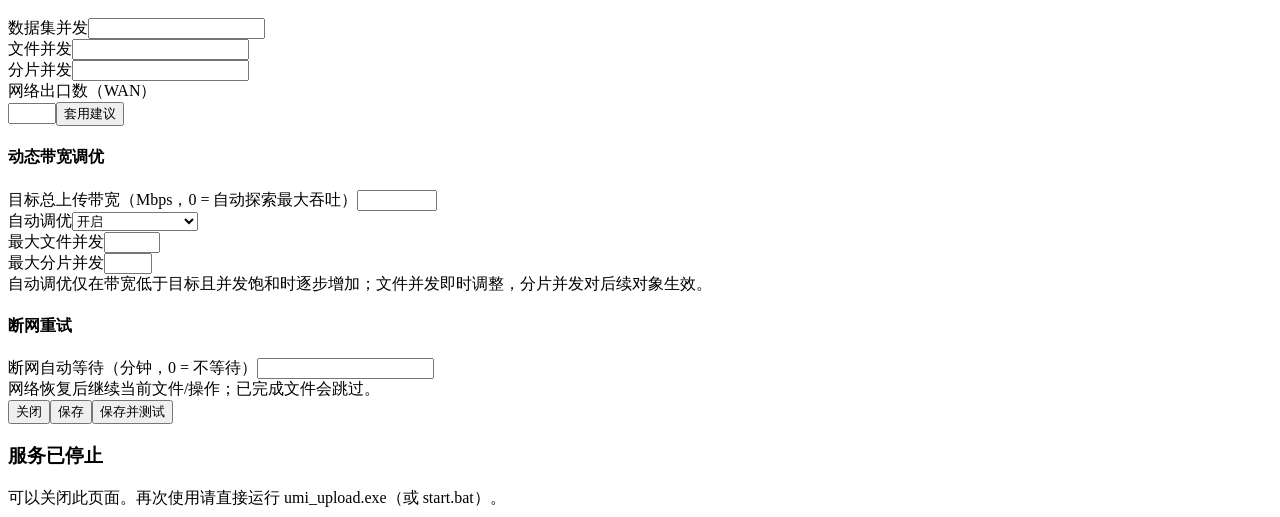
==== commit c010ebde: "style: simplify duration filter hints" ====
--- a/web/index.html
+++ b/web/index.html
@@ -83,7 +83,7 @@
 </div>
 
 <div class="filters-wrap"><div class="filters" id="flt">
-  <select id="ft" aria-label="数据类型筛选"><option value="">全部类型</option><option value="normal">常规</option><option value="calibration">标定</option></select><input id="fdurMin" type="number" min="0" step="0.1" inputmode="decimal" aria-label="最短时长（分钟）" placeholder="最短时长(分钟)" title="时长下限，留空表示不限" class="w110"><input id="fdurMax" type="number" min="0" step="0.1" inputmode="decimal" aria-label="最长时长（分钟）" placeholder="最长时长(分钟)" title="时长上限，留空表示不限" class="w110">
+  <select id="ft" aria-label="数据类型筛选"><option value="">全部类型</option><option value="normal">常规</option><option value="calibration">标定</option></select><input id="fdurMin" type="number" min="0" step="0.1" inputmode="decimal" aria-label="最短时长（分钟）" placeholder="最短(分)" title="时长下限，单位：分钟；留空不限" class="duration-input"><input id="fdurMax" type="number" min="0" step="0.1" inputmode="decimal" aria-label="最长时长（分钟）" placeholder="最长(分)" title="时长上限，单位：分钟；留空不限" class="duration-input">
   <select id="fs" aria-label="状态筛选"></select><select id="fd" aria-label="设备筛选"></select><select id="fe" aria-label="采集日期筛选" title="采集日期（session 目录名里的日期）"></select><select id="fo" aria-label="人员筛选"></select>
   <input id="fk" aria-label="任务名筛选" placeholder="任务名"><input id="fc" aria-label="地点筛选" placeholder="地点">
   <input id="q" aria-label="关键字筛选" placeholder="关键字（会话目录/本地路径/任务/人员/地点/设备/SN；空格分隔多个词）">
